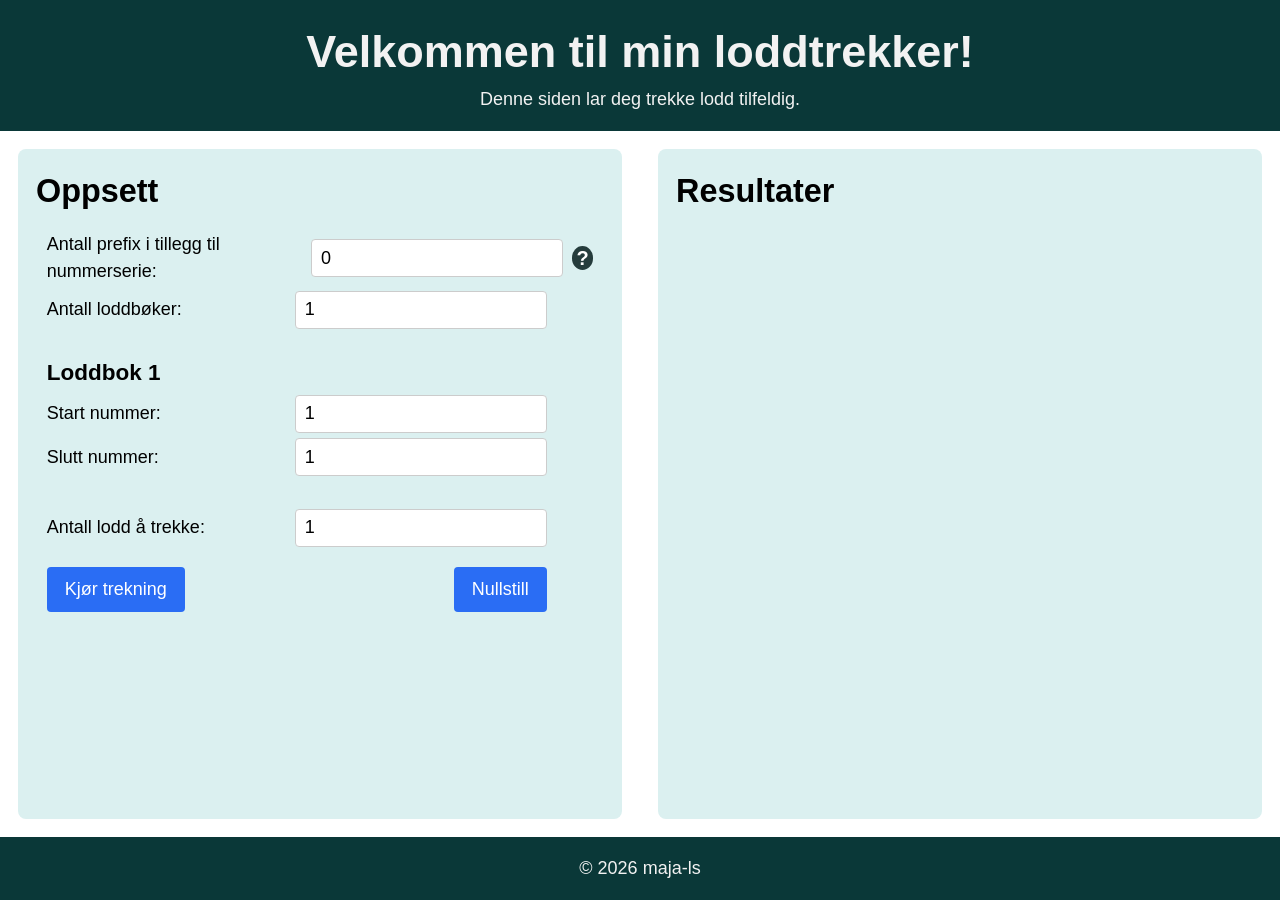
==== projects/LotteryBongDrawer/index.html @ 01555c53 "Add lotterybongdrawer" ====
<html lang="no-NB">

<head>
    <meta charset="UTF-8">
    <meta name="viewport" content="width=device-width, initial-scale=1.0">
    <title>Min loddtrekker</title>
    <link rel="stylesheet" href="styles/index.css">
    <script src="scripts/index.js" defer></script>
</head>

<body>
    <header>
        <h1>Velkommen til min loddtrekker!</h1>
        <p>Denne siden lar deg trekke lodd tilfeldig.</p>

    </header>
    <main id="main">
        <section class="pane lottery-settings-container">
            <h2>Oppsett</h2>
            <form id="form">

                <div class="container structure-container">
                    <div class="field-container">
                        <label for="total-prefixes">Antall prefix i tillegg til nummerserie:</label>
                        <input type="number" id="total-prefixes" required min="0" value="0"
                            onchange="onTotalPrefixesChange()">
                            <div class="help-icon">
                                ?
                                <span>Et prefiks er en bokstav eller en kombinasjon av bokstaver som legges foran et nummer for å lage en unik identifikator. F.eks. A, B, C.</span>
                            </div>
                    </div>

                    <div class="field-container">
                        <label for="amount-of-series">Antall loddbøker:</label>
                        <input type="number" id="amount-of-series" required min="1" value="1"
                            onchange="onSeriesAmountChange()">
                    </div>
                </div>
                <div class="container prefix-definitions-container" id="prefix-definitions-container">
                    <h3>Prefix Definisjoner</h3>
                    <div class="prefix-definition template" hidden>
                        <label for="prefix-name-template">Prefix navn:</label>
                        <input type="text" class="prefix-name" id="prefix-name-template" value=""
                            onchange="onPrefixNameChange()">
                              <div class="help-icon">
                                ?
                                <span>F.eks 'Farge', eller 'Bokstav'</span>
                            </div>
                    </div>
                </div>
                <div class="container series-container" id="series-container">
                    <div class="series template">
                        <h3>Loddbok 1</h3>
                        <div class="prefixes-container">
                            <div class="series-prefix field-container template" hidden>
                                <label for="series-1-prefix-template">PrefixNavn</label>
                                <input type="text" id="series-1-prefix-template" value="">

                            </div>
                        </div>
                        <div class="field-container">
                            <label for="series-1-start-1">Start nummer:</label>
                            <input type="number" class="series-start" required id="series-1-start-1" min="0" value="1">
                        </div>
                        <div class="field-container">
                            <label for="series-1-end-1">Slutt nummer:</label>
                            <input type="number" class="series-end" required id="series-1-end-1" min="0" value="1">

                        </div>
                    </div>
                </div>
                <div class="container">

                    <div class="field-container">
                        <label for="draw-amount">Antall lodd å trekke:</label>
                        <input type="number" id="draw-amount" required min="1" value="1">
                    </div>
                    <div class="field-container" style="margin-top: 20px;">
                        <input type="submit" value="Kjør trekning">
                        <button type="button" onclick="onReset()">Nullstill</button>
                    </div>
                </div>
            </form>
        </section>
        <section class="pane lottery-results-wrapper">
            <h2>Resultater</h2>
            <div class="container">
                <table class="lottery-results-table" id="lottery-results-table" style="font-family: monospace;" hidden>
                    <thead>
                        <tr>
                            <th>Plassering</th>
                            <th>Loddnummer</th>
                        </tr>
                    </thead>
                    <tbody id="lottery-results-tbody">
                        <!-- Vinnerresultater vil bli lagt til her dynamisk -->
                    </tbody>
                </table>
            </div>
        </section>
    </main>
    <footer>
        <p>&copy; 2026 maja-ls</p>
    </footer>
</body>

</html>
---- projects/LotteryBongDrawer/styles/index.css ----
@import "baseline/reset.css";
@import "baseline/layout.css";

@import "elements/container.css";
@import "elements/form.css";
@import "elements/button.css";
@import "elements/table.css";
@import "elements/help-icon.css";
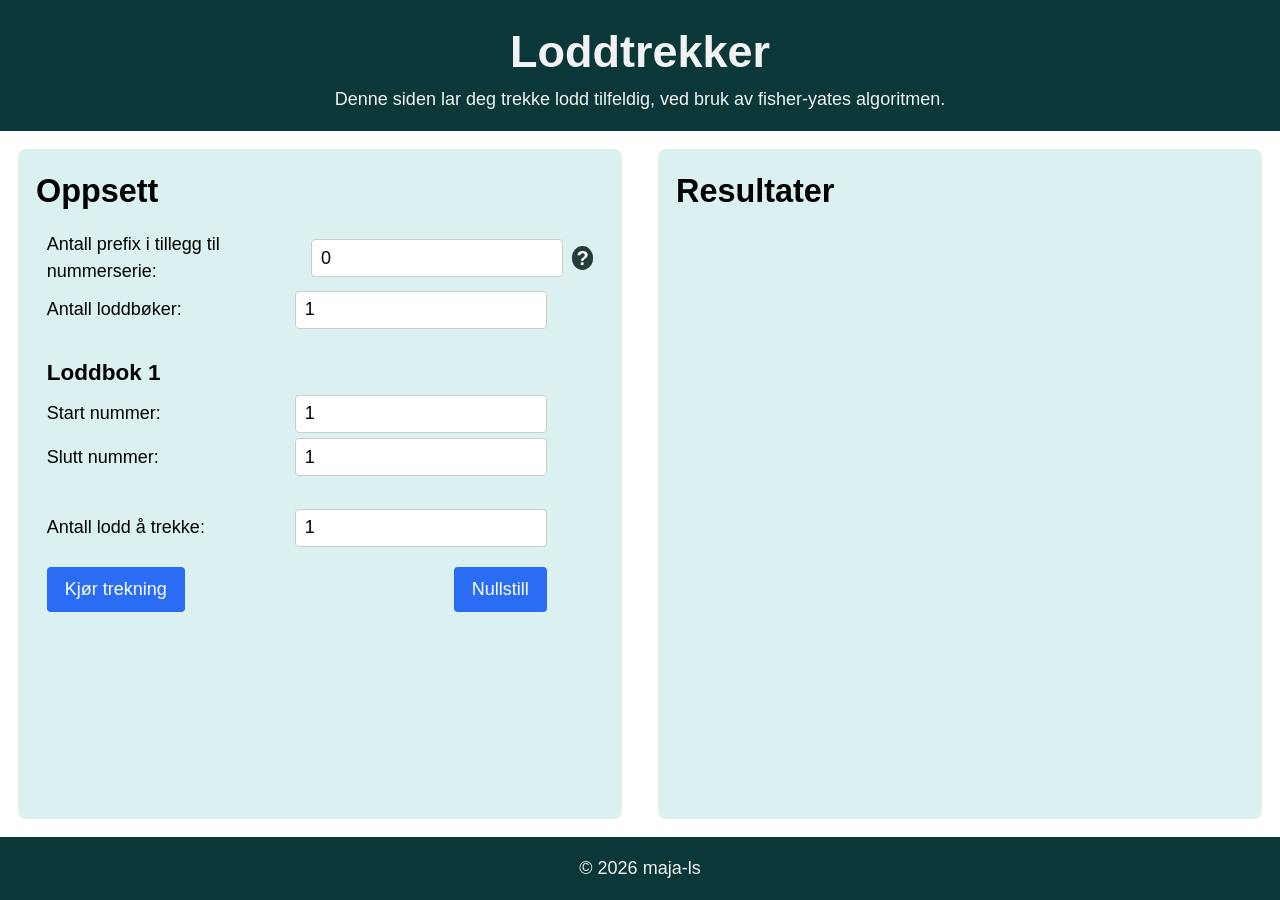
==== commit 815e4ab4: "Minor" ====
--- a/projects/LotteryBongDrawer/index.html
+++ b/projects/LotteryBongDrawer/index.html
@@ -3,15 +3,16 @@
 <head>
     <meta charset="UTF-8">
     <meta name="viewport" content="width=device-width, initial-scale=1.0">
-    <title>Min loddtrekker</title>
+    <title>Loddtrekker</title>
+    <meta name="robots" content="noindex">
     <link rel="stylesheet" href="styles/index.css">
     <script src="scripts/index.js" defer></script>
 </head>
 
 <body>
     <header>
-        <h1>Velkommen til min loddtrekker!</h1>
-        <p>Denne siden lar deg trekke lodd tilfeldig.</p>
+        <h1>Loddtrekker</h1>
+        <p>Denne siden lar deg trekke lodd tilfeldig, ved bruk av fisher-yates algoritmen.</p>
 
     </header>
     <main id="main">
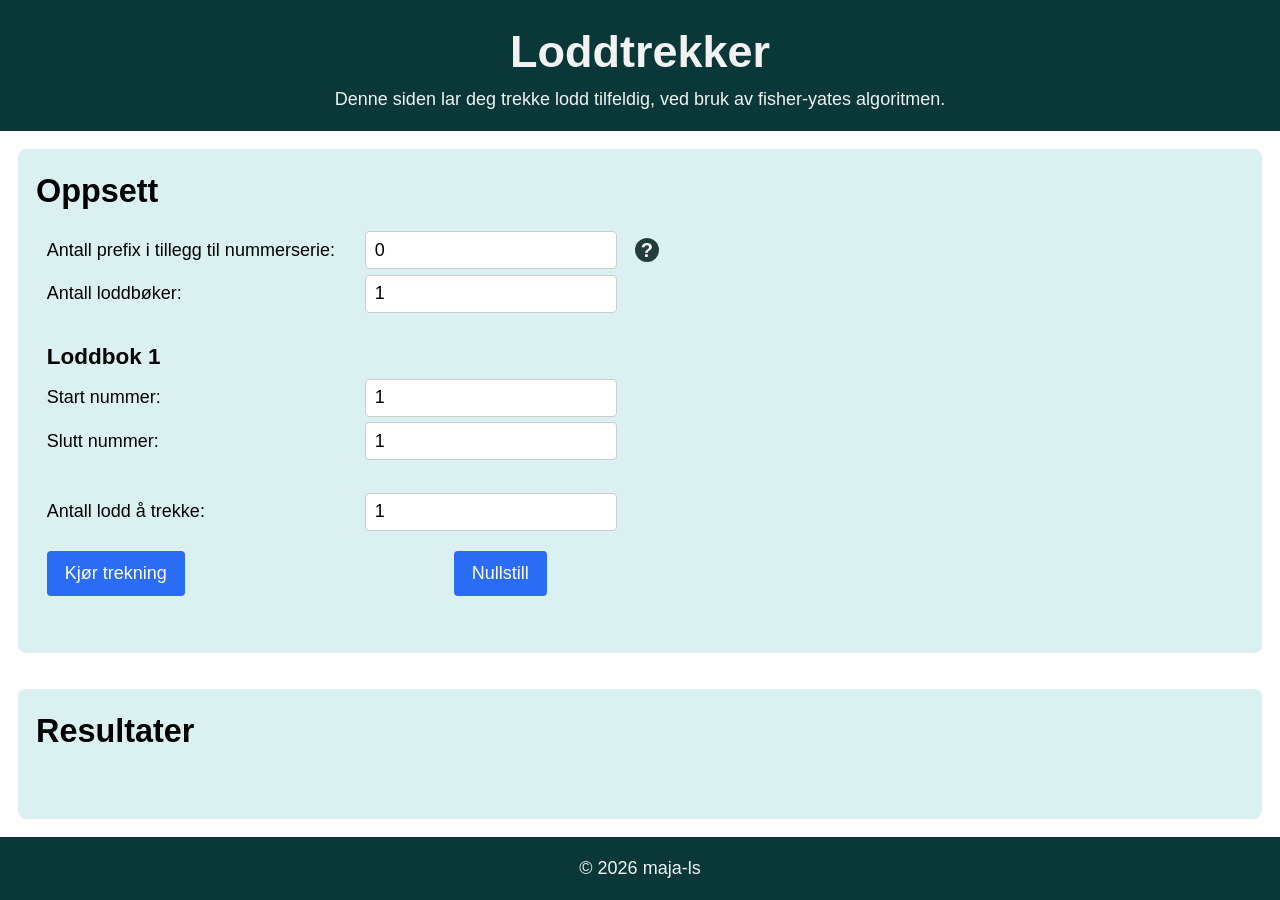
==== commit df546590: "Imnprovements" ====
--- a/projects/LotteryBongDrawer/index.html
+++ b/projects/LotteryBongDrawer/index.html
@@ -90,7 +90,7 @@
                     <thead>
                         <tr>
                             <th>Plassering</th>
-                            <th>Loddnummer</th>
+                            <th id="lottery-number-th">Loddnummer</th>
                         </tr>
                     </thead>
                     <tbody id="lottery-results-tbody">
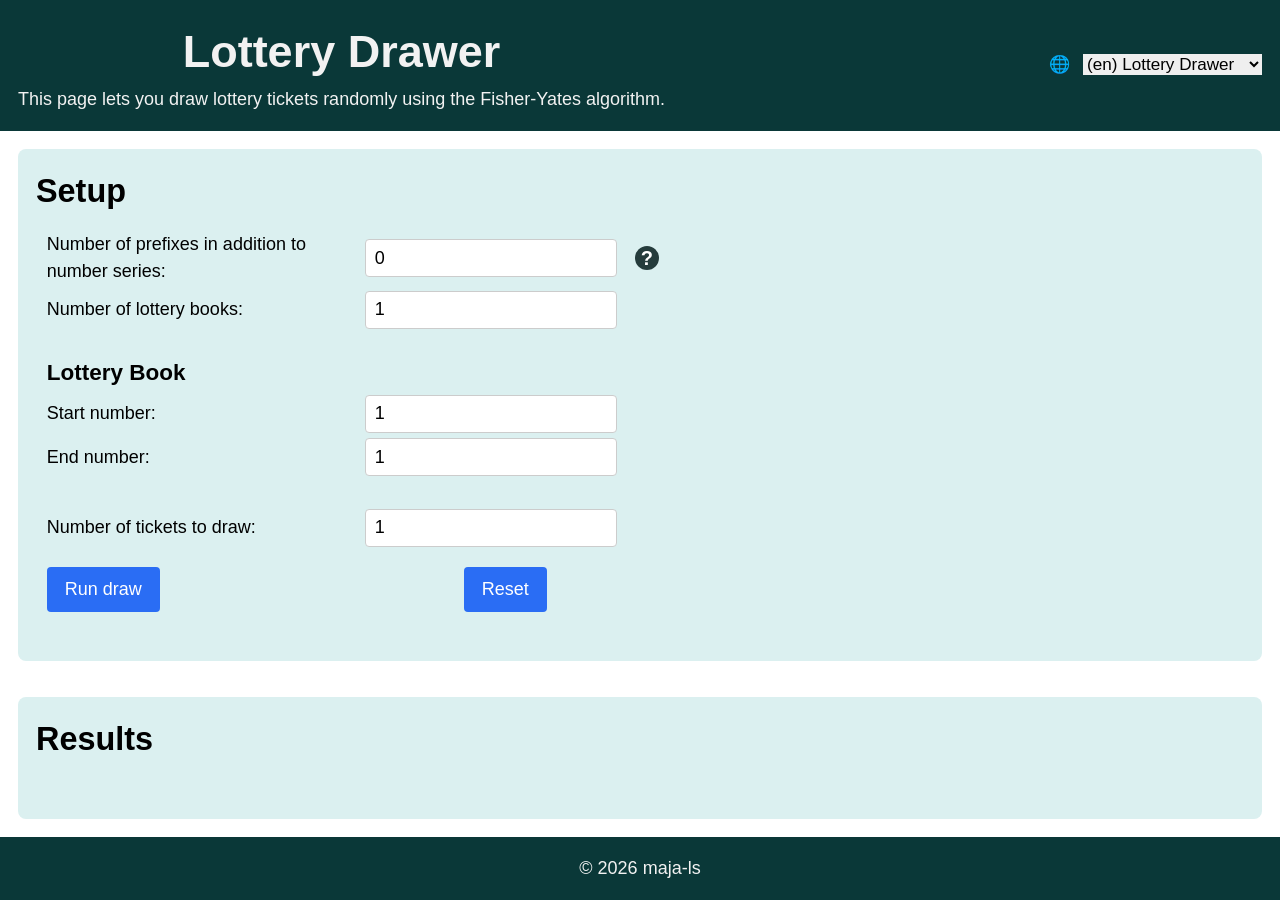
==== commit de7e8e6f: "Add languages" ====
--- a/projects/LotteryBongDrawer/index.html
+++ b/projects/LotteryBongDrawer/index.html
@@ -6,91 +6,98 @@
     <title>Loddtrekker</title>
     <meta name="robots" content="noindex">
     <link rel="stylesheet" href="styles/index.css">
+    <script src="scripts/translations.js" defer></script>
     <script src="scripts/index.js" defer></script>
 </head>
 
 <body>
     <header>
-        <h1>Loddtrekker</h1>
-        <p>Denne siden lar deg trekke lodd tilfeldig, ved bruk av fisher-yates algoritmen.</p>
-
+        <div style="display: flex; align-items: center; justify-content: space-between; gap: 1em; padding-inline: 1rem;">
+            <div>
+                <h1 data-i18n="title">Loddtrekker</h1>
+                <p data-i18n="description">Denne siden lar deg trekke lodd tilfeldig, ved bruk av fisher-yates algoritmen.</p>
+            </div>
+            <div>
+                <label for="language-select" style="font-size: 0.95em;">🌐
+                    <select id="language-select" style="margin-left: 0.5em;"></select>
+                </label>
+            </div>
+        </div>
     </header>
     <main id="main">
         <section class="pane lottery-settings-container">
-            <h2>Oppsett</h2>
+            <h2 data-i18n="setup">Oppsett</h2>
             <form id="form">
 
                 <div class="container structure-container">
                     <div class="field-container">
-                        <label for="total-prefixes">Antall prefix i tillegg til nummerserie:</label>
+                        <label for="total-prefixes" data-i18n="totalPrefixes">Antall prefix i tillegg til nummerserie:</label>
                         <input type="number" id="total-prefixes" required min="0" value="0"
                             onchange="onTotalPrefixesChange()">
                             <div class="help-icon">
                                 ?
-                                <span>Et prefiks er en bokstav eller en kombinasjon av bokstaver som legges foran et nummer for å lage en unik identifikator. F.eks. A, B, C.</span>
+                                <span data-i18n="totalPrefixesHelp">Et prefiks er en bokstav eller en kombinasjon av bokstaver som legges foran et nummer for å lage en unik identifikator. F.eks. A, B, C.</span>
                             </div>
                     </div>
 
                     <div class="field-container">
-                        <label for="amount-of-series">Antall loddbøker:</label>
+                        <label for="amount-of-series" data-i18n="amountOfSeries">Antall loddbøker:</label>
                         <input type="number" id="amount-of-series" required min="1" value="1"
                             onchange="onSeriesAmountChange()">
                     </div>
                 </div>
                 <div class="container prefix-definitions-container" id="prefix-definitions-container">
-                    <h3>Prefix Definisjoner</h3>
+                    <h3 data-i18n="prefixDefinitions">Prefix Definisjoner</h3>
                     <div class="prefix-definition template" hidden>
-                        <label for="prefix-name-template">Prefix navn:</label>
+                        <label for="prefix-name-template" data-i18n="prefixName">Prefix navn:</label>
                         <input type="text" class="prefix-name" id="prefix-name-template" value=""
                             onchange="onPrefixNameChange()">
                               <div class="help-icon">
                                 ?
-                                <span>F.eks 'Farge', eller 'Bokstav'</span>
+                                <span data-i18n="prefixNameHelp">F.eks 'Farge', eller 'Bokstav'</span>
                             </div>
                     </div>
                 </div>
                 <div class="container series-container" id="series-container">
                     <div class="series template">
-                        <h3>Loddbok 1</h3>
+                        <h3 data-i18n="seriesBook">Loddbok 1</h3>
                         <div class="prefixes-container">
                             <div class="series-prefix field-container template" hidden>
-                                <label for="series-1-prefix-template">PrefixNavn</label>
+                                <label for="series-1-prefix-template" data-i18n="prefixNavn">PrefixNavn</label>
                                 <input type="text" id="series-1-prefix-template" value="">
-
                             </div>
                         </div>
                         <div class="field-container">
-                            <label for="series-1-start-1">Start nummer:</label>
+                            <label for="series-1-start-1" data-i18n="startNumber">Start nummer:</label>
                             <input type="number" class="series-start" required id="series-1-start-1" min="0" value="1">
                         </div>
                         <div class="field-container">
-                            <label for="series-1-end-1">Slutt nummer:</label>
+                            <label for="series-1-end-1" data-i18n="endNumber">Slutt nummer:</label>
                             <input type="number" class="series-end" required id="series-1-end-1" min="0" value="1">
-
                         </div>
                     </div>
                 </div>
                 <div class="container">
 
                     <div class="field-container">
-                        <label for="draw-amount">Antall lodd å trekke:</label>
+                        <label for="draw-amount" data-i18n="drawAmount">Antall lodd å trekke:</label>
                         <input type="number" id="draw-amount" required min="1" value="1">
                     </div>
                     <div class="field-container" style="margin-top: 20px;">
-                        <input type="submit" value="Kjør trekning">
-                        <button type="button" onclick="onReset()">Nullstill</button>
+                        <input type="submit" data-i18n-value="runDraw" value="Kjør trekning">
+                        <button type="button" onclick="onReset()" data-i18n="reset">Nullstill</button>
                     </div>
                 </div>
             </form>
         </section>
         <section class="pane lottery-results-wrapper">
-            <h2>Resultater</h2>
+            <h2 data-i18n="results">Resultater</h2>
             <div class="container">
                 <table class="lottery-results-table" id="lottery-results-table" style="font-family: monospace;" hidden>
                     <thead>
                         <tr>
-                            <th>Plassering</th>
-                            <th id="lottery-number-th">Loddnummer</th>
+                            <th data-i18n="placement">Plassering</th>
+                            <th id="lottery-number-th" data-i18n="lotteryNumber">Loddnummer</th>
                         </tr>
                     </thead>
                     <tbody id="lottery-results-tbody">
